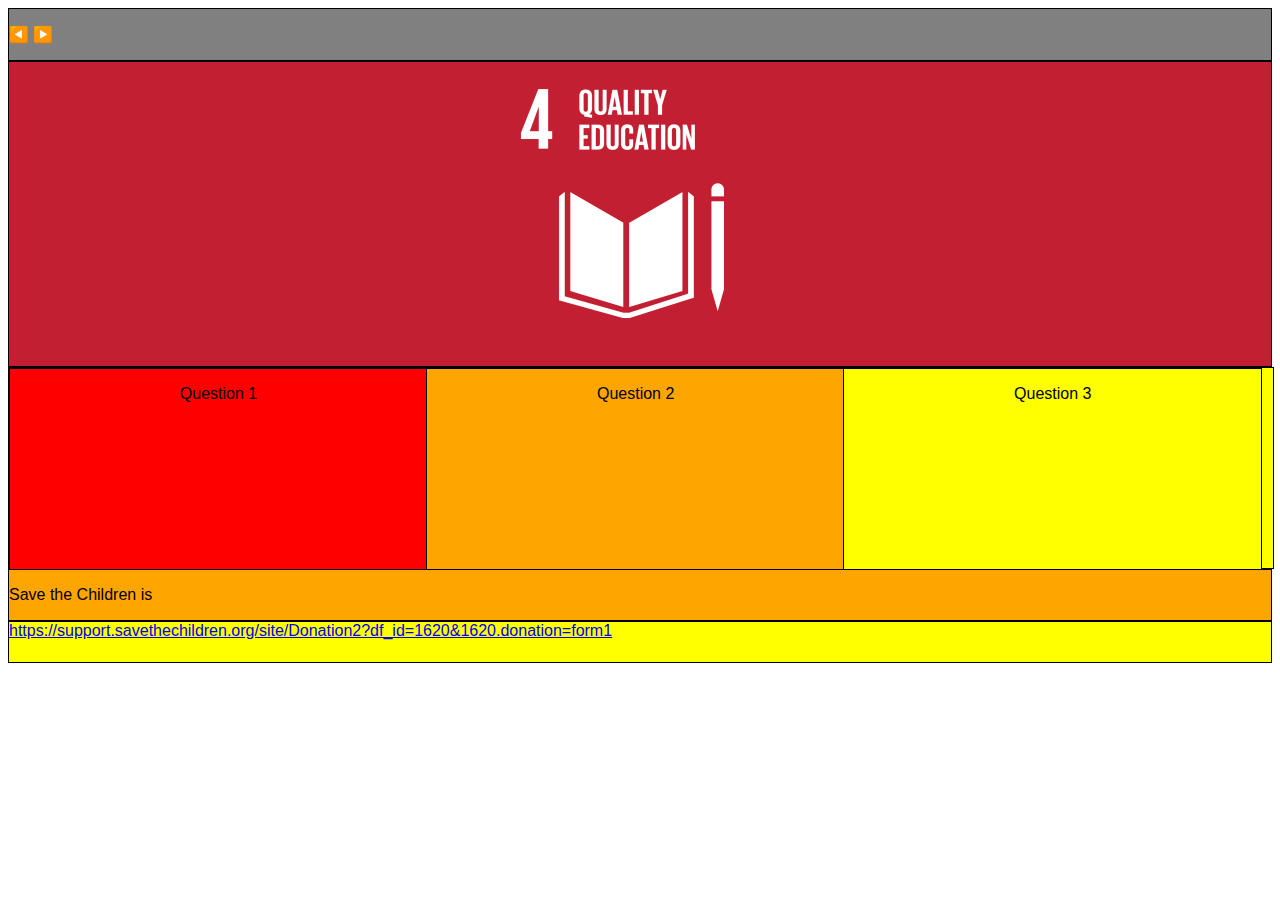
==== Final Project/template.html @ 4ec2d9d1 "final update" ====
<!DOCTYPE html>
<html>
<head>
	<link rel="stylesheet" type="text/css" href="style.css">
	<title></title>

	<style>
	body {
	  font-family: Arial, Helvetica, sans-serif;
	}

	div {

		border: 1px solid black;

	}


	.flip-box {
	  border: none;
	  display: inline-block;	
	  background-color: transparent;
	  width: 300px;
	  height: 300px;
	  perspective: 1000px;
	}
	.flip-box-inner {
	  border: none;
	  position: relative;
	  width: 100%;
	  height: 100%;
	  text-align: center;
	  transition: transform 0.8s;
	  transform-style: preserve-3d;
	}
	.flip-box:hover .flip-box-inner {
	  transform: rotateY(180deg);
	}
	.flip-box-front, .flip-box-back {
			  border: none;
	  position: absolute;
	  width: 100%;
	  height: 100%;
	  backface-visibility: hidden;
	}
	.flip-box-front {
		border: none;
	 background-color: #bbb;
	  color: black;
	}
	.flip-box-back {
	  border: none;
	  background-color: #EB1C2D;
	  color: white;
	  transform: rotateY(180deg);
	}
	.home {
		position: fixed;
		top: 10px;
		right: 10px;
		z-index: 2000;
	}
	.btn {
		background-color: lightgrey;
		border-radius: 20px;
		font-size: 20px;
	}
	
	</style>
</head>
<body> 
	<div id = "arrows">
		<p>◀️ ▶️</p>
	</div>
	<div id = "top">
		<div class="flip-box">
    		<div class="flip-box-inner">
      			<div class="flip-box-front">
       				<img src="finalimages/E_SDG goal 04.png" alt="Avatar" style="width:300px; height:300px;"/>
     			</div>
      			<div class="flip-box-back" style="background-color: #C31F33;">
        			<h3>Quality Education</h3>
        			<p>Education is one of the most detrimental pieces to adult development and is necessary to gain experience in all aspects of life including social interactions and job experience.</p>
      			</div>
    		</div>
  		</div>
	</div>

	

	<div id = "wrapper">
	
		<div id = "question1">
			<p>Question 1</p>
		</div>
		<div id = "question2">
			<p>Question 2</p>
		</div>
		<div id = "question3">
			<p>Question 3</p>	
		</div>
	
	</div>
	
	<div id = "charity">
		<p>Save the Children is </p>
	</div>

	<div id = "footer">
		<a href="url">https://support.savethechildren.org/site/Donation2?df_id=1620&1620.donation=form1</a>
	</div>


</body>
</html>
---- Final Project/style.css ----
#arrows{
	background-color: grey;

}

#top{
	background-color: #C31F33;
	text-align: center;

}



#wrapper {
	text-align: center;
    width: 100%;
    height: 200px;
    background: yellow;


}

#wrapper div {

	position: relative;
}
#question1{
	background-color: red;
    width: 33%;
    height: 200px;
    background: red;
    

}

#question2{
	background-color: orange;
	width: 33%;
    height: 200px;
    
    left: 33%;
    top: -202px;
    
}

#question3{
	background-color:yellow;
	width:33%;
	height: 200px;
	background: ;

	left: 66%;
	top: -404px;
	
}


#charity{
	background-color: orange;

}

#footer{

	background-color: yellow;
	height: 40px;

}
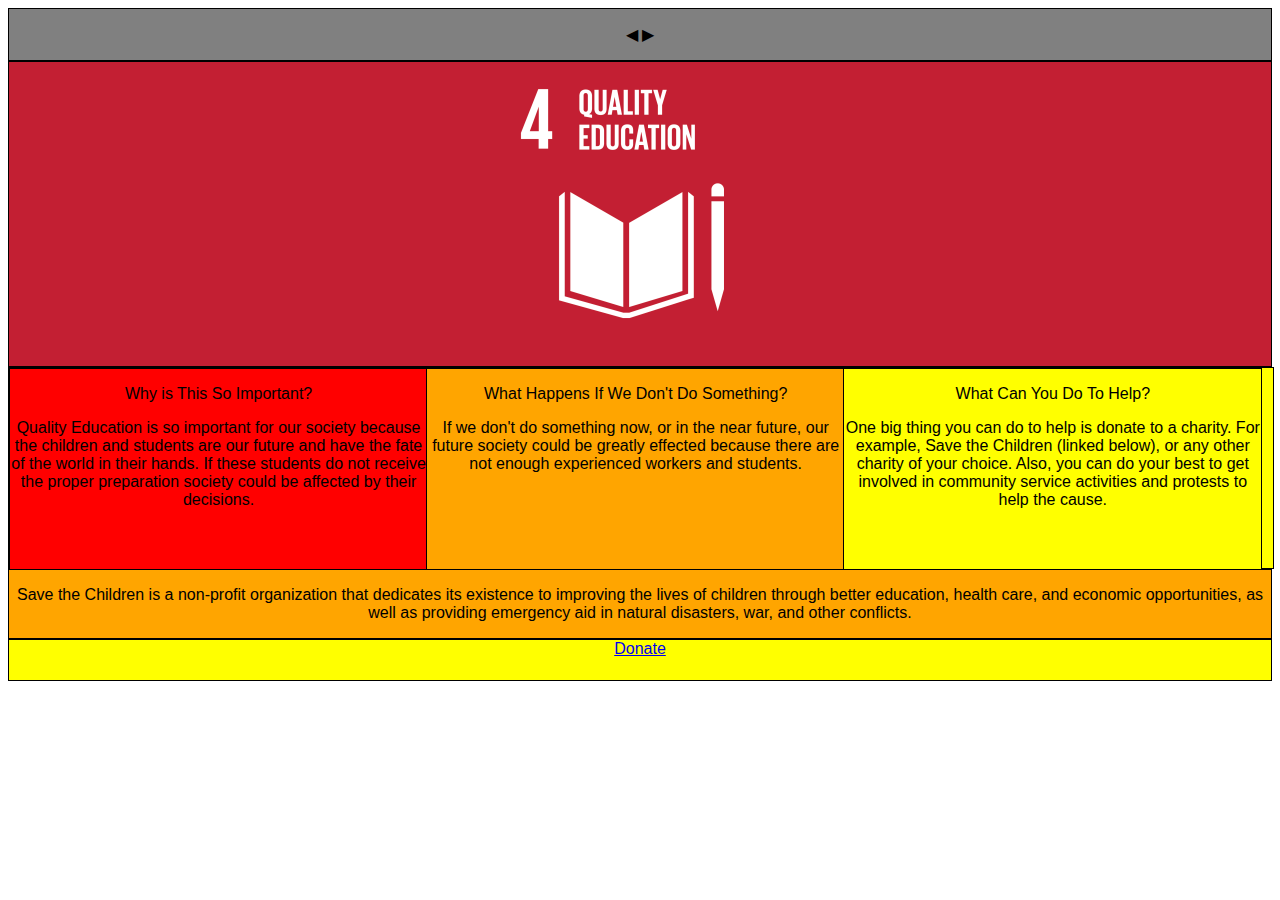
==== commit 021d292c: "Final Push" ====
--- a/Final Project/template.html
+++ b/Final Project/template.html
@@ -70,7 +70,7 @@
 </head>
 <body> 
 	<div id = "arrows">
-		<p>◀️ ▶️</p>
+		<p>◀ ▶</p>
 	</div>
 	<div id = "top">
 		<div class="flip-box">
@@ -80,7 +80,7 @@
      			</div>
       			<div class="flip-box-back" style="background-color: #C31F33;">
         			<h3>Quality Education</h3>
-        			<p>Education is one of the most detrimental pieces to adult development and is necessary to gain experience in all aspects of life including social interactions and job experience.</p>
+        			<p>Quality education is a human right and a public good. Governments and other public authorities should ensure that a quality education service is available freely to all citizens from early childhood into adulthood.</p>
       			</div>
     		</div>
   		</div>
@@ -91,23 +91,26 @@
 	<div id = "wrapper">
 	
 		<div id = "question1">
-			<p>Question 1</p>
+			<p>Why is This So Important?</p>
+			<p>Quality Education is so important for our society because the children and students are our future and have the fate of the world in their hands. If these students do not receive the proper preparation society could be affected by their decisions.</p>
 		</div>
 		<div id = "question2">
-			<p>Question 2</p>
+			<p>What Happens If We Don't Do Something?</p>
+			<p>If we don't do something now, or in the near future, our future society could be greatly effected because there are not enough experienced workers and students.</p>
 		</div>
 		<div id = "question3">
-			<p>Question 3</p>	
+			<p>What Can You Do To Help?</p>	
+			<p>One big thing you can do to help is donate to a charity. For example, Save the Children (linked below), or any other charity of your choice. Also, you can do your best to get involved in community service activities and protests to help the cause.</p>
 		</div>
 	
 	</div>
 	
 	<div id = "charity">
-		<p>Save the Children is </p>
+		<p>Save the Children is a non-profit organization that dedicates its existence to improving the lives of children through better education, health care, and economic opportunities, as well as providing emergency aid in natural disasters, war, and other conflicts.</p>
 	</div>
 
 	<div id = "footer">
-		<a href="url">https://support.savethechildren.org/site/Donation2?df_id=1620&1620.donation=form1</a>
+		<a href="https://support.savethechildren.org/site/Donation2?df_id=1620&1620.donation=form1">Donate</a>
 	</div>
 
 
--- a/Final Project/style.css
+++ b/Final Project/style.css
@@ -1,4 +1,5 @@
 #arrows{
+	text-align: center;
 	background-color: grey;
 
 }
@@ -56,12 +57,13 @@
 
 
 #charity{
+	text-align: center;
 	background-color: orange;
 
 }
 
 #footer{
-
+	text-align: center;
 	background-color: yellow;
 	height: 40px;
 
